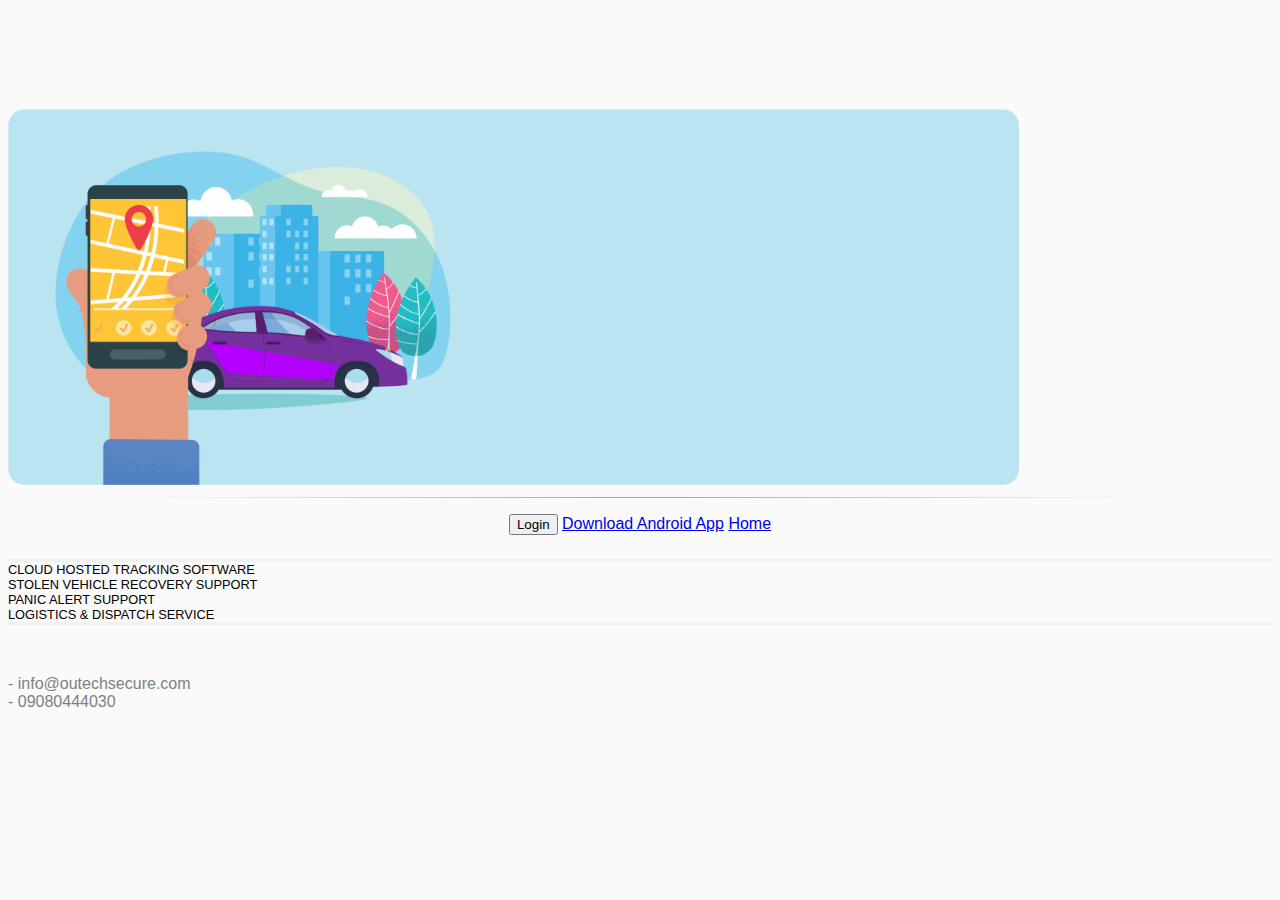
==== track.html @ 94efe97a "Updated website" ====
<!doctype html>
<html lang="en">

<head>

    <!-- Global site tag (gtag.js) - Google Ads: 727763338 -->
    <script async src="https://www.googletagmanager.com/gtag/js?id=AW-727763338"></script>
    <script>
        window.dataLayer = window.dataLayer || [];

        function gtag() {
            dataLayer.push(arguments);
        }
        gtag('js', new Date());

        gtag('config', 'AW-727763338');
    </script>

    <meta charset="utf-8">
    <meta name="viewport" content="width=device-width, initial-scale=1, shrink-to-fit=no">


    <link rel="stylesheet" href="https://stackpath.bootstrapcdn.com/bootstrap/4.1.1/css/bootstrap.min.css" integrity="sha384-WskhaSGFgHYWDcbwN70/dfYBj47jz9qbsMId/iRN3ewGhXQFZCSftd1LZCfmhktB" crossorigin="anonymous">
    <link href="https://fonts.googleapis.com/css?family=Grand+Hotel|Open+Sans:400,300' rel='stylesheet' type='text/css">
    <link rel="stylesheet" type="text/css" href="assets/css/track.css">
    <link rel="stylesheet" href="https://use.fontawesome.com/releases/v5.0.13/css/all.css" integrity="sha384-DNOHZ68U8hZfKXOrtjWvjxusGo9WQnrNx2sqG0tfsghAvtVlRW3tvkXWZh58N9jp" crossorigin="anonymous">

    <link rel="apple-touch-icon" sizes="76x76" href="assets/img/apple-icon.png">
    <link rel="icon" type="image/png" sizes="96x96" href="assets/img/favicon.png">
    <meta http-equiv="X-UA-Compatible" content="IE=edge,chrome=1" />

    <title>Track</title>

    <!-- Project under development by imagefactory africa limited. First phase completed. -->

    <!-- Facebook Pixel Code -->
    <script>
        ! function(f, b, e, v, n, t, s) {
            if (f.fbq) return;
            n = f.fbq = function() {
                n.callMethod ?
                    n.callMethod.apply(n, arguments) : n.queue.push(arguments)
            };
            if (!f._fbq) f._fbq = n;
            n.push = n;
            n.loaded = !0;
            n.version = '2.0';
            n.queue = [];
            t = b.createElement(e);
            t.async = !0;
            t.src = v;
            s = b.getElementsByTagName(e)[0];
            s.parentNode.insertBefore(t, s)
        }(window, document, 'script',
            'https://connect.facebook.net/en_US/fbevents.js');
        fbq('init', '362074838051316');
        fbq('track', 'PageView');
    </script>
    <noscript>
     <img height="1" width="1" 
    src="https://www.facebook.com/tr?id=362074838051316&ev=PageView
    &noscript=1"/>
    </noscript>
    <!-- End Facebook Pixel Code -->

</head>

<body>

    <div class="container logo-control text-center">
        <div class="row">
            <div class="col-10 mx-auto text-center">
                <img class="logo-img-top" src="assets/img/tracking-page-image.png" alt="Tracking Page Image">
            </div>
        </div>
    </div>

    <div class="content pt-4" id="body">
        <hr class="my-rule">
        <button type="button" class="btn btn-outline-secondary btn-sm" value="Input" onclick="location.href = 'http://login.trail-ng.com' ;"><i class="fas fa-user"></i> Login</button>
        <a class="btn btn-outline-secondary btn-sm" href="https://github.com/foresteps/trailwebsite/releases/download/vs1.0/TrailApp.apk" download="Trail App"><i class="far fa-arrow-alt-circle-down"></i> Download Android App</a>
        <a class="btn btn-outline-secondary btn-sm" href="index.html"><i class="fas fa-home"></i> Home</a>
    </div>

    <!-- Our list of services. -->

    <div class="container-fluid bg-white pb-1 pt-2">
        <div class="text-center">
            <div class="font-weight-light services-text d-lg-inline px-2 pb-1 text-danger"><i class="fas fa-th-list"></i> CLOUD HOSTED TRACKING SOFTWARE</div>
            <div class="font-weight-light services-text d-lg-inline px-2 pb-1 text-danger"><i class="fas fa-th-list"></i> STOLEN VEHICLE RECOVERY SUPPORT</div>
            <div class="font-weight-light services-text d-lg-inline px-2 pb-1 text-danger"><i class="fas fa-th-list"></i> PANIC ALERT SUPPORT</div>
            <div class="font-weight-light services-text d-lg-inline px-2 pb-1 text-danger"><i class="fas fa-th-list"></i> LOGISTICS & DISPATCH SERVICE</div>
        </div>
    </div>

    <div class="large-space"></div>

    <div class="text-center pb-1 pt-1 mt-1 mb-2">
        <div class="d-sm-inline bg-transparent px-2 text-grey contact-info"><i class="far fa-envelope"></i> - info@outechsecure.com</div>
        <div class="d-sm-inline bg-transparent px-2 text-grey contact-info"><i class="fas fa-phone"></i> - 09080444030</div>
    </div>

    <script src="https://code.jquery.com/jquery-3.3.1.slim.min.js" integrity="sha384-q8i/X+965DzO0rT7abK41JStQIAqVgRVzpbzo5smXKp4YfRvH+8abtTE1Pi6jizo" crossorigin="anonymous"></script>
    <script src="https://cdnjs.cloudflare.com/ajax/libs/popper.js/1.14.3/umd/popper.min.js" integrity="sha384-ZMP7rVo3mIykV+2+9J3UJ46jBk0WLaUAdn689aCwoqbBJiSnjAK/l8WvCWPIPm49" crossorigin="anonymous"></script>
    <script src="https://stackpath.bootstrapcdn.com/bootstrap/4.1.1/js/bootstrap.min.js" integrity="sha384-smHYKdLADwkXOn1EmN1qk/HfnUcbVRZyYmZ4qpPea6sjB/pTJ0euyQp0Mk8ck+5T" crossorigin="anonymous"></script>
</body>

</html>
---- assets/css/track.css ----
body {
    font-family: "Helvetica Neue", "Open Sans", Arial, sans-serif;
    background-color: #FAFAFA;
}

.content {
    text-align: center !important;
}

.logo-img-top {
    max-width: 80%;
    min-width: 70%;
}

.logo-control {
    padding-top: 8%;
}

hr {
    max-width: 80%;
    border: 0;
    height: 1px;
    background-image: linear-gradient(to right, rgba(0, 0, 0, 0), rgba(0, 0, 0, 0.35), rgba(0, 0, 0, 0));
    margin-top: 0.5rem;
    margin-bottom: 1rem;
}

.text-grey {
    color: grey;
}

.payoff-text-color {
    color: #52658C;
}

.services-text {
    font-size: 0.8rem;
}

.bg-white {
    border-top: 3px solid #F2F2F2;
    border-bottom: 3px solid #F2F2F2;
    margin-top: 1.5rem;
}

.large-space {
    height: 50px;
}

@media (max-width: 767px) {
    .large-space {
        height: 150px;
    }
}
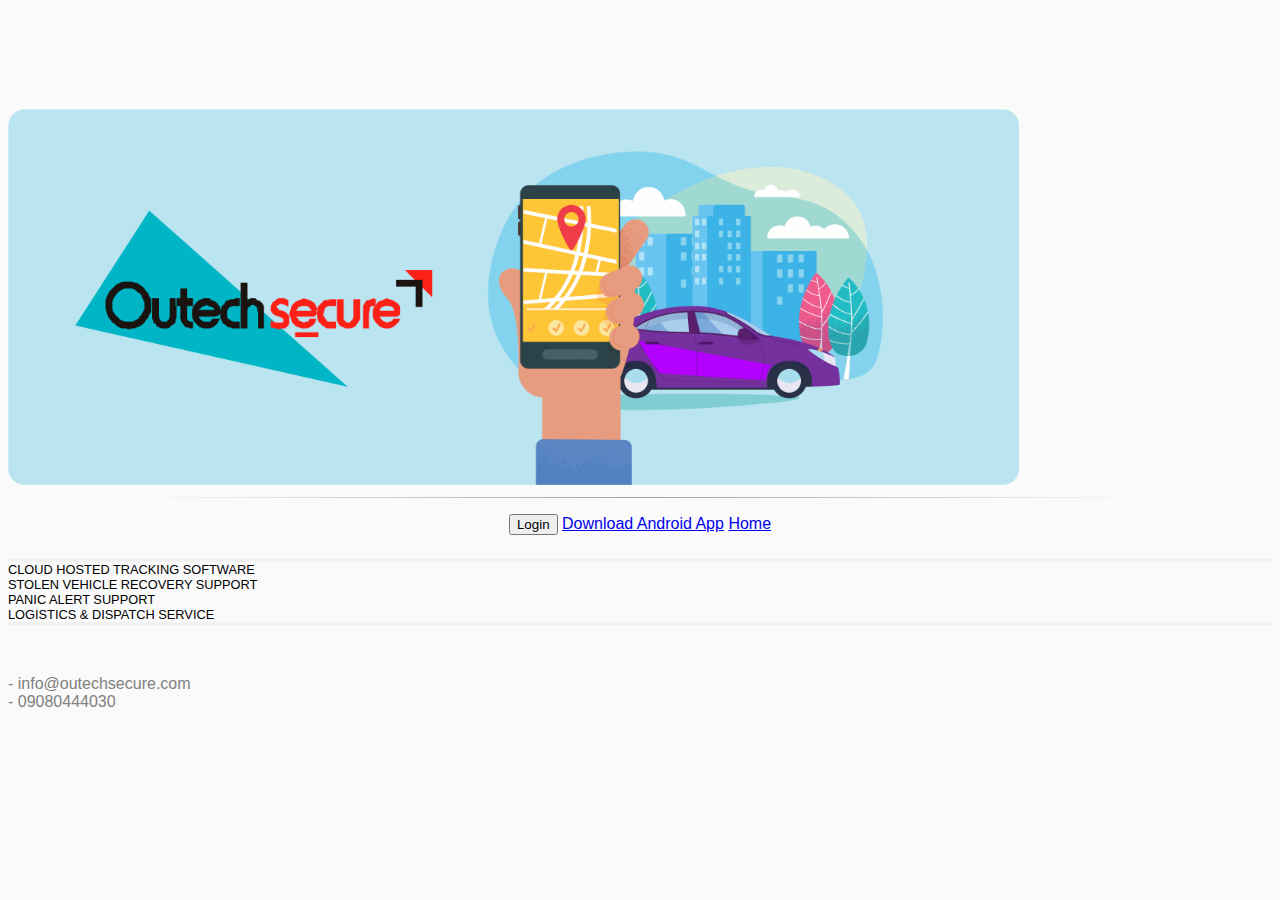
==== commit 09fdad0c: "edited subdomain and added testimonials" ====
--- a/track.html
+++ b/track.html
@@ -77,7 +77,7 @@
 
     <div class="content pt-4" id="body">
         <hr class="my-rule">
-        <button type="button" class="btn btn-outline-secondary btn-sm" value="Input" onclick="location.href = 'http://login.trail-ng.com' ;"><i class="fas fa-user"></i> Login</button>
+        <button type="button" class="btn btn-outline-secondary btn-sm" value="Input" onclick="location.href = 'http://track.outechsecure.com' ;"><i class="fas fa-user"></i> Login</button>
         <a class="btn btn-outline-secondary btn-sm" href="https://github.com/foresteps/trailwebsite/releases/download/vs1.0/TrailApp.apk" download="Trail App"><i class="far fa-arrow-alt-circle-down"></i> Download Android App</a>
         <a class="btn btn-outline-secondary btn-sm" href="index.html"><i class="fas fa-home"></i> Home</a>
     </div>
